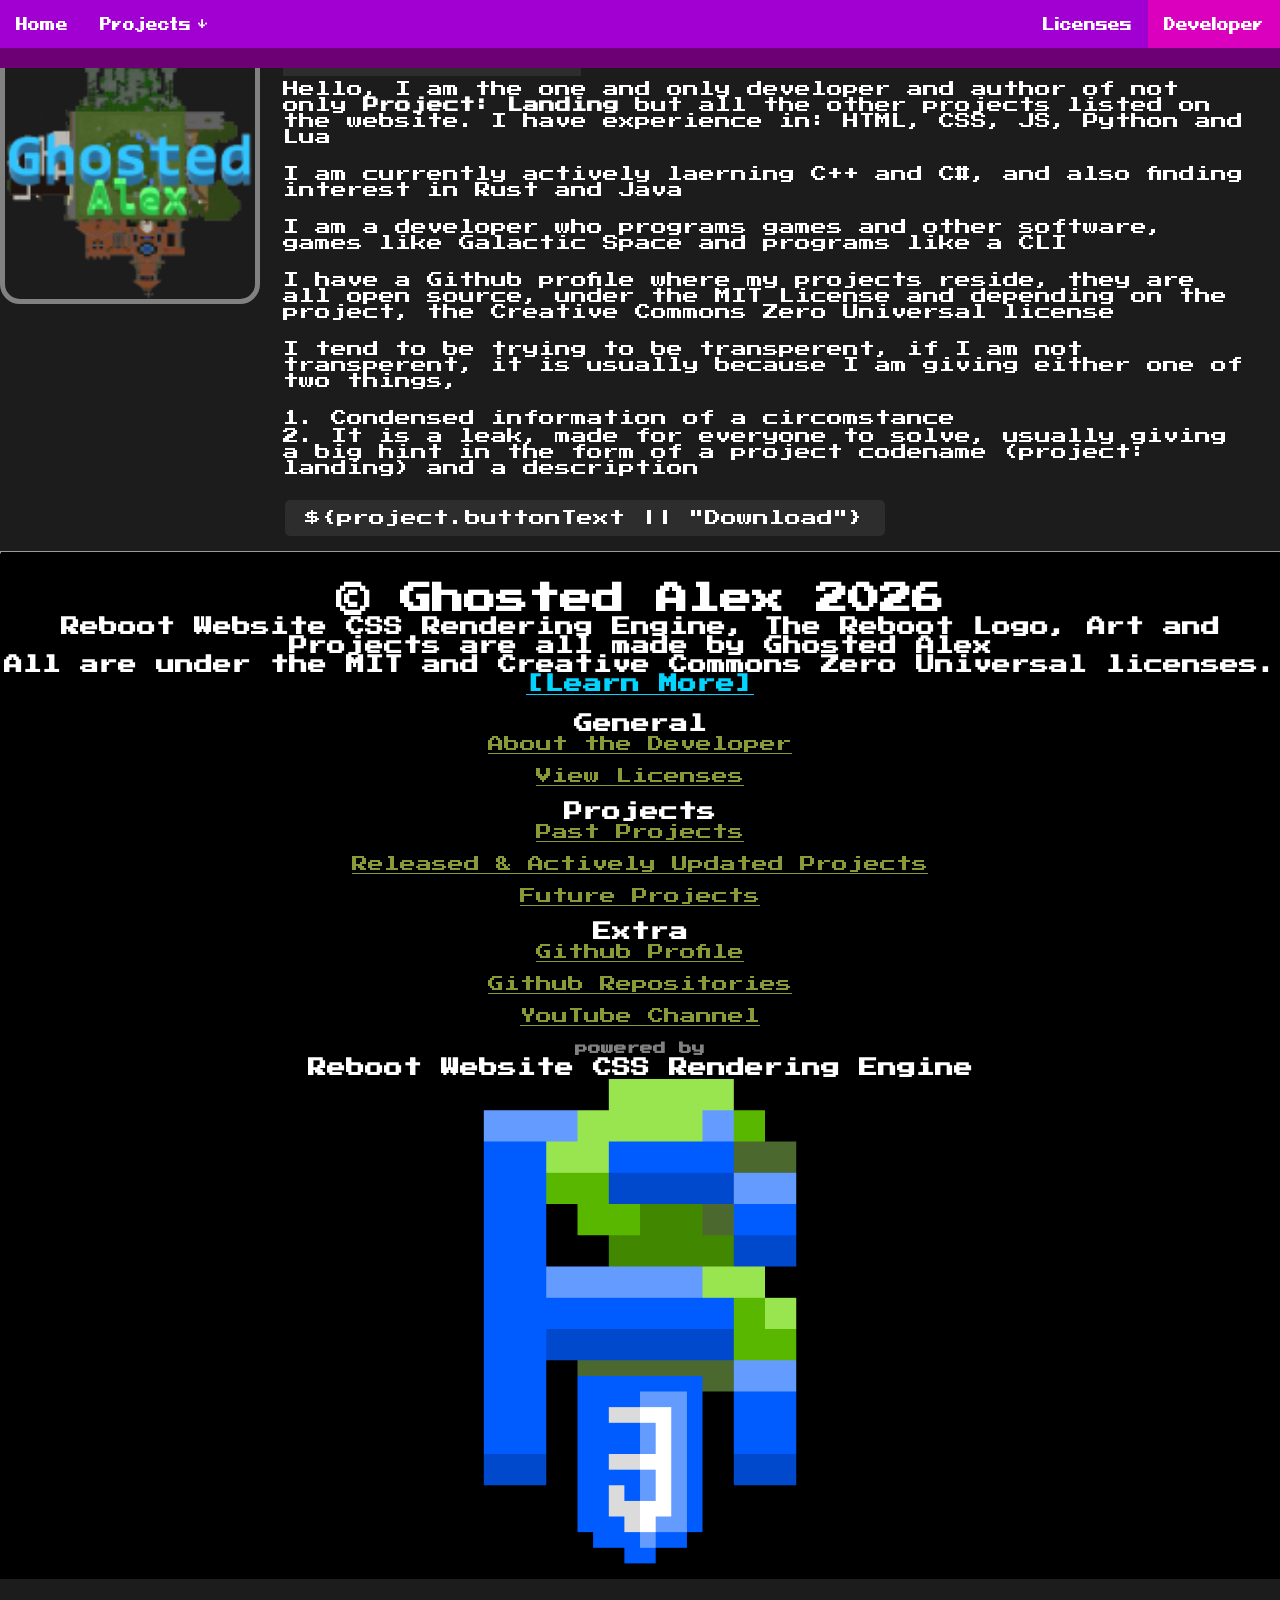
==== developer.html @ 72560287 "### Major Update - Added developer.html - Added licenses.html - Added footer.html - Modified behavio" ====
<!DOCTYPE html>
<html lang="en">

<head>
    <meta charset="UTF-8">
    <meta name="viewport" content="width=device-width, initial-scale=1.0">
    <title>Project: Landing - About the Developer</title>
    <link rel="shortcut icon" href="assets/images/icon.ico" type="image/x-icon">
    <link rel="stylesheet" href="assets/styles/reboot_v2.css">
</head>
<body>
    <div id="invalid">
        <h1>Sorry!</h1>
        <h3>This website is not made for screens/windows this small or to be rendered in a sidebar.</h3>
        <h3>Please visit this site on a bigger screen or increase the size of your browser window or visit the website
            in a browser</h3>
    </div>
    <div>
        <nav id="navBar">
            <ul id="nav_links">
                <li>
                    <a href="index.html">
                        <span>Home</span>
                    </a>
                </li>
                <li>
                    <div class="dropdown">
                        <button class="dropbtn">Projects &darr;</button>
                        <div class="dropdown-content">
                            <a href="index.html#past" class="clean-link">
                                <span>Past Projects</span>
                            </a>
                            <a href="index.html#now" class="clean-link">
                                <span>Released & Actively Updated Projects</span>
                            </a>
                            <a href="index.html#future" class="clean-link">
                                <span>Future Projects and Leaks</span>
                            </a>
                            <div class="depth-effect"> </div>
                        </div>
                    </div>
                </li>
                <li class="right">
                    <a id="active" href="developer.html">
                        <span>Developer</span>
                    </a>
                </li>
                <li class="right">
                    <a href="licenses.html">
                        <span>Licenses</span>
                    </a>
                </li>
            </ul>
            <div class="depth-effect"><br></div>
        </nav>
    </div>
    <div class="center">
        <h1>About the Developer</h1>
        <div class="left flex" id="${project.id}">
            <div class="image">
                <img class="inline" src="assets/images/developer_logo.png" width="250px">
            </div>
            <div class="text">
                <div class="title">
                    <h2><code>Ghosted Alex</code></h2>
                </div>
                <div class="desc">
                    <p>Hello, I am the one and only developer and author of not only <strong>Project: Landing</strong> but all the other projects listed on the website. I have experience in: HTML, CSS, JS, Python and Lua</p>
                    <br>
                    <p>I am currently actively laerning C++ and C#, and also finding interest in Rust and Java</p>
                    <br>
                    <p>I am a developer who programs games and other software, games like Galactic Space and programs like a CLI</p>
                    <br>
                    <p>I have a Github profile where my projects reside, they are all open source, under the MIT License and depending on the project, the Creative Commons Zero Universal license</p>
                    <br>
                    <p>I tend to be trying to be transperent, if I am not transperent, it is usually because I am giving either one of two things,</p>
                    <br>
                    <p>1. Condensed information of a circomstance</p>
                    <p>2. It is a leak, made for everyone to solve, usually giving a big hint in the form of a project codename (project: landing) and a description</p>
                    <br>
                    <a href="${project.link}">
                        <button>${project.buttonText || "Download"}</button>
                    </a>
                </div>
            </div>
        </div>
    </div>
</body>

<iframe src="assets/share/footer.html" style="width: 100%; height: 1095px;" frameborder="0"></iframe>

</html>
---- assets/styles/reboot_v2.css ----
/* 
Reboot Website CSS Rendering Engine v2.0 
Copyright (c) Ghosted Alex 2026
Made under the MIT license

Learn more about the MIT license at https://opensource.org/license/mit
*/

body {
    background-color: #1c1c1c;
    color: #ffffff;
    font-family: pixel;
    margin: 0px;
}

footer {
    background-color: #000000;
    color: #ffffff;
    font-family: press_start;
    margin: 0px;
    text-align: center;
    align-items: center;
}

footer
div.left {
    text-align: left;
}

iframe {
    overflow: hidden;
}

footer .powered-by {
    font-size: 0.8em;
    color: #818181;
    text-transform: lowercase;
}

/* Example logic to separate the legal block from the engine brand */
.legal-text {
    color: #a0a0a0; /* Dimmer grey for the fine print */
    font-size: 0.9em;
}

.engine-brand {
    color: #ffffff; /* Bright white for the engine name */
}

h1, h2, h3, h4, h5, h6, p {
    margin: 2.5px;
}

.status {
    display: block;
    margin-left: auto;
    margin-right: auto;
    width: 150px;
    margin-bottom: 13px;
}

#new_release {
    border-top-left-radius: 10px;
    border-top-right-radius: 10px;
    border-bottom-left-radius: 0px;
    border-bottom-right-radius: 0px;
    border-left: 5px solid #575757;
    border-top: 5px solid #575757;
    border-right: 5px solid #575757;
    border-bottom: 1px solid #575757;
    background-color: #000000;
}
#new_update {
    border-top-left-radius: 0px;
    border-top-right-radius: 0px;
    border-bottom-left-radius: 10px;
    border-bottom-right-radius: 10px;
    border-left: 5px solid #575757;
    border-top: 1px solid #575757;
    border-right: 5px solid #575757;
    border-bottom: 5px solid #575757;
    background-color: #000000;
}

hr.subsection {
    width: 50%;
    height: 1px;
    margin: 10px auto;
    background: #000000;
    border-bottom: 1px solid rgb(0, 0, 0);
}

hr.no_limit {
    width: 100%;
    height: 1px;
    margin: 10px auto;
    background: #000000;
    border-bottom: 1px solid rgb(0, 0, 0);
}

hr {
    width: 75%;
    height: 1px;
    margin: 10px auto;
    background: #434343;
    border-bottom: 1px solid black;
}

button {
    background-color: #2d2d2d;
    color: #ffffff;
    border: none;
    padding: 10px 20px;
    border-radius: 5px;
    cursor: pointer;
    font-size: 1em;
    font-family: press_start;
    margin: 5px;
}

button:hover {
    background-color: #434343;
}

.center {
    justify-content: center;
    align-items: center;
    text-align: center;
    margin-top: 0px;
}

.center_content {
    margin-left: 5%;
    margin-right: 5%;
}

code {
    background-color: #2d2d2d;
    padding: 5px;
    font-family: press_start;
    color: #ffffff;
    margin-bottom: 5px;
}

.big {
    font-size: 2.5em;
}

div.left {
    text-align: left;
    margin-right: 20px;
}

div.right {
    text-align: right;
    margin-left: 20px;
}

div.flex {
    display: flex;
    align-items: flex-start;
}

div.right.flex .text {
    text-align: right !important;
    align-items: flex-end;
    margin-right: 20px;
    margin-left: 0px;
}

div.right.flex .image {
    margin-right: 0px; 
    margin-left: 20px;
}

div.text {
    display: flex;
    flex-direction: column;
    align-items: left;
}

.image {
    margin-right: 20px;
    align-items: left;
    border: 5px solid #818181;
    border-radius: 20px;
    background-color: #1c1c1c;
}

#now, #future, #past {
    border-radius: 10px;
    border: 5px solid #575757;
    background-color: #000000;
}

div.gallery {
    border: 5px solid #818181;
    border-radius: 20px;
    background-color: #050505;
}

div.gallery
img {
    border: 5px solid #4e4e4e;
    border-radius: 20px;
    background-color: #1c1c1c;
}

img.inline {
    border-radius: 15px;
}

.inline-required {
    display: inline-block;
}

div.title {
    font-family: pixel;
}

div.desc {
    font-family: press_start;
}

div.right.flex div.title, 
div.right.flex div.desc {
    text-align: right;
}
div.left.flex div.title, 
div.left.flex div.desc {
    text-align: left;
}

div.right {
    text-align: right;
    margin-left: 20px;
}

.inline {
    display: inline-block;
    vertical-align: middle;
}

/* Title Image */
div.title-image {
    background-image: url("../images/background.png");
    background-repeat: no-repeat;
    background-position: center;
    background-size: cover;
    text-align: center;
    width: 100%;
    margin: 0px;
    padding: 0px;
    margin-top: 68px;
}

div.buttons button a {
    color: #ffffff;
    text-decoration: none;
}

nav#navBar {
    background-color: #a900d3;
    color: white;
    width: 100%;
    margin: 0;
    padding: 0;
    overflow: hidden;
    position: fixed;
    top: 0;
    left: 0;
    z-index: 1000;
    text-align: left;
}
div.depth-effect{
    padding: 0px;
    background-color: #6e0076;
}
div.depth-effect-v2{
    padding: 0px;
    background-color: #ad00ad;
}

ul#nav_links{
    background-color: #a200d3;
    color:white;
    width: 100%;
    margin: 0px;
    padding: 0px;
    list-style-type: none;
    margin: 0;
    padding: 0;
    overflow: hidden;
    top: 0;
    text-align: left;
}
ol#navBar{
    background-color: #8900a5;
    color:white;
    width: 100%;
    margin: 0px;
    padding: 0px;
    list-style-type: none;
    margin: 0;
    padding: 0;
    overflow: hidden;
    top: 0;
    text-align: left;
}

a {
    color: #00d4ff;
    text-decoration: underline;
}

a.clean {
    color:rgb(255, 255, 255);
    text-decoration: none;
}

li {
    float: left;
}

li a {
    display: block;
    color: white;
    text-align: center;
    padding: 14px 16px;
    text-decoration: none;
}
li a:hover:not(#active) {
    background-color: #d000ff;
    cursor: pointer;
}
li a#active:hover:not(#active) {
    background-color: #d000ff;
    cursor: pointer;
}

li a#active {
    background-color: #db00be;
    cursor: not-allowed;
}
li a:hover#active{
    background-color: #ff44e6;
    cursor: not-allowed;
}

li.right{
    float: right;
}

@font-face {
    font-family: pixel;
    src: url(../fonts/PixeloidSansBold-PKnYd.ttf);
}

@font-face {
    font-family: press_start;
    src: url(../fonts/PressStart2P-Regular.ttf);
}

.dropdown {
    float: left;
    overflow: hidden;
}
/* position: fixed;
top: 0;
left: 0;
z-index: 1000;
text-align: left; */
.dropdown .dropbtn {
    font-size: 16px;
    border: none;
    outline: none;
    color: rgb(255, 255, 255);
    padding: 14px 16px;
    background-color: inherit;
    font-family: inherit;
    margin: 0;
}

.navbar a:hover, .dropdown:hover .dropbtn {
    background-color: rgb(238, 0, 255);
}

.dropdown-content {
    display: none;
    background-color: #9300ac;
    min-width: 160px;
    box-shadow: 0px 8px 16px 0px rgba(0, 0, 0, 0.2);
    z-index: 1;
    position: fixed;
    margin-left: 85px;
    margin-top: 48px;
    top: 0;
    left: 0;
    z-index: 1000;
    text-align: left;
}

.dropdown-content a {
    float: none;
    color: rgb(255, 255, 255);
    padding: 12px 16px;
    text-decoration: none;
    display: block;
    text-align: left;
}

.dropdown-content a:hover {
    background-color: #ff00f7;
}

.dropdown:hover .dropdown-content {
    display: block;
}

@media (max-width: 897px) {
    div#invalid {
        display: none;
    }
    div#mobile {
        display: block;
    }
    div#desktop {
        display: none;
    }
}
@media (min-width: 898px) {
    div#invalid {
        display: none;
    }
    div#mobile {
        display: none;
    }
    div#desktop {
        display: block;
    }
}
@media (max-width: 318px) {
    div#invalid {
        display: block;
    }
    div#mobile, div#desktop {
        display: none;
    }
    .footer {
        display: none;
    }
}
@media (max-width: 500px) {
    .not_mobile_friendly {
        display: none;
    }
}
@media (max-width: 364px) {
    #developer {
        display: none;
    }
}

.color.green {
    color: #899a39;
}
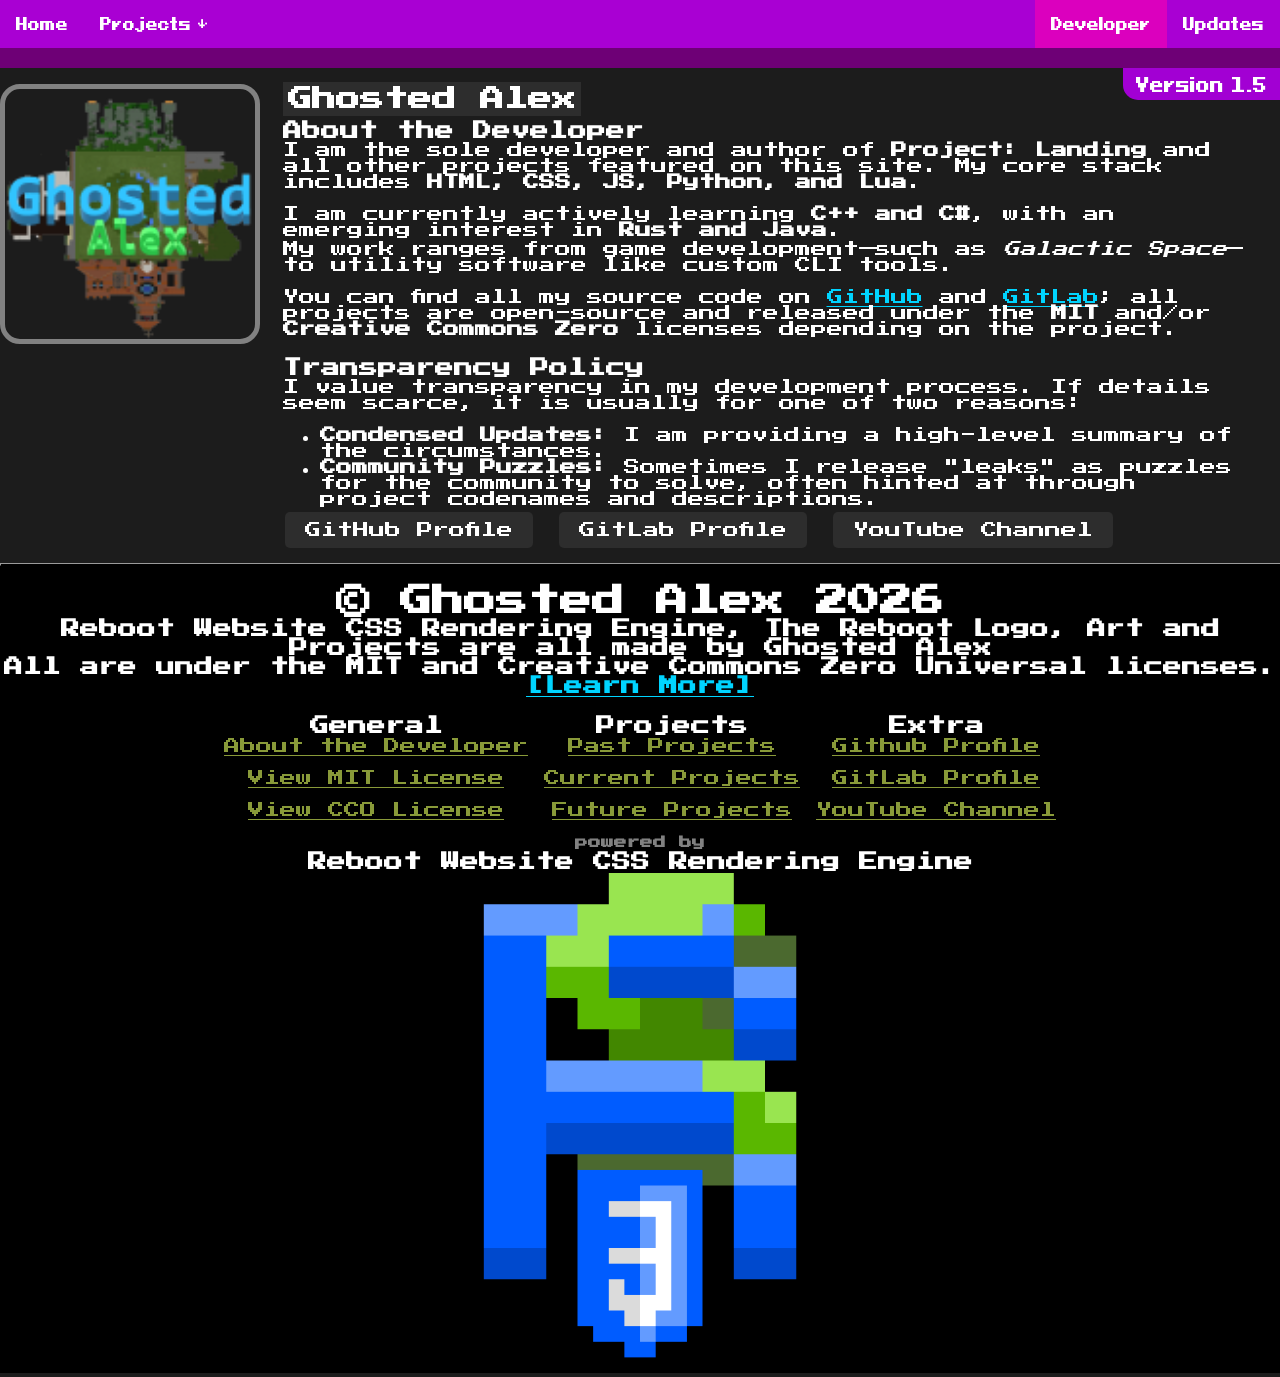
==== commit 2c19c84f: "Massive Website Update + Engine Overhaul" ====
--- a/developer.html
+++ b/developer.html
@@ -10,83 +10,123 @@
 </head>
 <body>
     <div id="invalid">
-        <h1>Sorry!</h1>
-        <h3>This website is not made for screens/windows this small or to be rendered in a sidebar.</h3>
-        <h3>Please visit this site on a bigger screen or increase the size of your browser window or visit the website
-            in a browser</h3>
+        <div class="center">
+            <h1 class="error">Webiste Rendering Error</h1>
+            <hr class="no_limit">
+            <h3>Error: Screen Too Small</h3>
+            <br>
+            <p>Error Message:</p>
+            <h3>This website is not made to render on screens/windows this small or to be rendered in a sidebar.</h3>
+            <br>
+            <details>
+                <summary>Fix It</summary>
+                <h3>Please visit this site on a bigger screen or increase the size of your browser window or Rotate the orientation of your phone/tablet or visit the website in a browser</h3>
+            </details>
+            <br>
+            <h3>This screen prevents visual glitches on the website.</h3>
+        </div>
     </div>
-    <div>
+    <div id="desktop">
         <nav id="navBar">
             <ul id="nav_links">
-                <li>
-                    <a href="index.html">
-                        <span>Home</span>
-                    </a>
-                </li>
-                <li>
-                    <div class="dropdown">
-                        <button class="dropbtn">Projects &darr;</button>
-                        <div class="dropdown-content">
-                            <a href="index.html#past" class="clean-link">
-                                <span>Past Projects</span>
-                            </a>
-                            <a href="index.html#now" class="clean-link">
-                                <span>Released & Actively Updated Projects</span>
-                            </a>
-                            <a href="index.html#future" class="clean-link">
-                                <span>Future Projects and Leaks</span>
-                            </a>
-                            <div class="depth-effect"> </div>
+                <div class="nav-left">
+                    <li>
+                        <a href="index.html">
+                            <span>Home</span>
+                        </a>
+                    </li>
+                    <li>
+                        <div class="dropdown">
+                            <button class="dropbtn">Projects &darr;</button>
+                            <div class="dropdown-content">
+                                <a href="#past" class="clean-link">
+                                    <span>Past Projects</span>
+                                </a>
+                                <a href="#now" class="clean-link">
+                                    <span>Released & Actively Updated Projects</span>
+                                </a>
+                                <a href="#future" class="clean-link">
+                                    <span>Future Projects and Leaks</span>
+                                </a>
+                                <div class="depth-effect"><br></div>
+                            </div>
                         </div>
-                    </div>
-                </li>
-                <li class="right">
-                    <a id="active" href="developer.html">
-                        <span>Developer</span>
-                    </a>
-                </li>
-                <li class="right">
-                    <a href="licenses.html">
-                        <span>Licenses</span>
-                    </a>
-                </li>
+                    </li>
+                </div>
+                <div class="nav-right">
+                    <li>
+                        <a id="active" href="developer.html">
+                            <span>Developer</span>
+                        </a>
+                    </li>
+                    <li>
+                        <a href="update.html">
+                            <span>Updates</span>
+                        </a>
+                    </li>
+                </div>
             </ul>
             <div class="depth-effect"><br></div>
+            <div class="right version_banner">
+                <h3>Version <span id="version">{VERSION_PLACEHOLDER}</span></h3>
+            </div>
         </nav>
-    </div>
-    <div class="center">
-        <h1>About the Developer</h1>
-        <div class="left flex" id="${project.id}">
-            <div class="image">
-                <img class="inline" src="assets/images/developer_logo.png" width="250px">
-            </div>
-            <div class="text">
-                <div class="title">
-                    <h2><code>Ghosted Alex</code></h2>
+        <div class="center">
+            <h1>About the Developer</h1>
+            <div class="left flex" id="developer">
+                <div class="image">
+                    <img class="inline" src="assets/images/developer_logo.png" width="250px">
                 </div>
-                <div class="desc">
-                    <p>Hello, I am the one and only developer and author of not only <strong>Project: Landing</strong> but all the other projects listed on the website. I have experience in: HTML, CSS, JS, Python and Lua</p>
-                    <br>
-                    <p>I am currently actively laerning C++ and C#, and also finding interest in Rust and Java</p>
-                    <br>
-                    <p>I am a developer who programs games and other software, games like Galactic Space and programs like a CLI</p>
-                    <br>
-                    <p>I have a Github profile where my projects reside, they are all open source, under the MIT License and depending on the project, the Creative Commons Zero Universal license</p>
-                    <br>
-                    <p>I tend to be trying to be transperent, if I am not transperent, it is usually because I am giving either one of two things,</p>
-                    <br>
-                    <p>1. Condensed information of a circomstance</p>
-                    <p>2. It is a leak, made for everyone to solve, usually giving a big hint in the form of a project codename (project: landing) and a description</p>
-                    <br>
-                    <a href="${project.link}">
-                        <button>${project.buttonText || "Download"}</button>
-                    </a>
+                <div class="text">
+                    <div class="title">
+                        <h2><code>Ghosted Alex</code></h2>
+                    </div>
+                    <div class="desc">
+                        <h3>About the Developer</h3>
+                        <p>
+                            I am the sole developer and author of <strong>Project: Landing</strong> and all other 
+                            projects featured on this site. My core stack includes <strong>HTML, CSS, JS, Python, 
+                            and Lua</strong>.
+                            <br>
+                            <br>
+                            I am currently actively learning <strong>C++ and C#</strong>, 
+                            with an emerging interest in <strong>Rust and Java</strong>.
+                        </p>
+                        <p>
+                            My work ranges from game development—such as <em>Galactic Space</em>—to utility 
+                            software like custom CLI tools.
+                            <br>
+                            <br>
+                            You can find all my source code on 
+                            <a rel="noopener noreferrer" href="https://github.com/Ghosted-Alex" target="_blank">GitHub</a> and <a rel="noopener noreferrer" href="https://gitlab.com/Ghosted-Alex" target="_blank">GitLab</a>; all projects are 
+                            open-source and released under the <strong>MIT</strong> and/or 
+                            <strong>Creative Commons Zero</strong> licenses depending on the project.
+                        </p>
+                        <br>
+                        <h3>Transparency Policy</h3>
+                        <p>I value transparency in my development process. If details seem scarce, it is usually for one of two reasons:</p>
+                        <ul>
+                            <li><strong>Condensed Updates:</strong> I am providing a high-level summary of the circumstances.</li>
+                            <li><strong>Community Puzzles:</strong> Sometimes I release "leaks" as puzzles for the community to solve, often hinted at through project codenames and descriptions.</li>
+                        </ul>
+
+                        <button>
+                            <a href="https://github.com/Ghosted-Alex" class="clean">GitHub Profile</a>
+                        </button>
+                        <button>
+                            <a href="https://gitlab.com/Ghosted-Alex" class="clean">GitLab Profile</a>
+                        </button>
+                        <button>
+                            <a href="https://www.youtube.com/@ghostedalex06" class="clean">YouTube Channel</a>
+                        </button>
+                    </div>
                 </div>
             </div>
         </div>
     </div>
+    <script src="assets/scripts/main.js"></script>
 </body>
 
-<iframe src="assets/share/footer.html" style="width: 100%; height: 1095px;" frameborder="0"></iframe>
+<iframe id="footer-iframe" src="assets/share/footer.html" style="width: 100%; height: 1095px;" frameborder="0"></iframe>
 
 </html>
--- a/assets/styles/reboot_v2.css
+++ b/assets/styles/reboot_v2.css
@@ -29,6 +29,14 @@
 
 iframe {
     overflow: hidden;
+}
+
+footer {
+    overflow: hidden;
+}
+
+.footer {
+    overflow-y: hidden;
 }
 
 footer .powered-by {
@@ -85,7 +93,6 @@
 hr.subsection {
     width: 50%;
     height: 1px;
-    margin: 10px auto;
     background: #000000;
     border-bottom: 1px solid rgb(0, 0, 0);
 }
@@ -93,7 +100,6 @@
 hr.no_limit {
     width: 100%;
     height: 1px;
-    margin: 10px auto;
     background: #000000;
     border-bottom: 1px solid rgb(0, 0, 0);
 }
@@ -101,9 +107,9 @@
 hr {
     width: 75%;
     height: 1px;
-    margin: 10px auto;
     background: #434343;
     border-bottom: 1px solid black;
+    margin: 0px;
 }
 
 button {
@@ -127,6 +133,7 @@
     align-items: center;
     text-align: center;
     margin-top: 0px;
+    overflow: hidden;
 }
 
 .center_content {
@@ -241,17 +248,41 @@
     vertical-align: middle;
 }
 
-/* Title Image */
 div.title-image {
     background-image: url("../images/background.png");
     background-repeat: no-repeat;
     background-position: center;
     background-size: cover;
-    text-align: center;
+
+    /* Modern Layout Control */
+    display: flex;
+    flex-direction: column;
+    justify-content: center;
+    /* Vertically centers the content */
+    align-items: center;
+    /* Horizontally centers the buttons/text */
+
+    min-height: 0px;
+    /* Uses 80% of the viewport height */
     width: 100%;
-    margin: 0px;
-    padding: 0px;
     margin-top: 68px;
+    /* Keeping your offset */
+    padding-top: 20px;
+    /* Adds breathing room instead of <br> */
+    box-sizing: border-box;
+    /* Prevents padding from breaking width */
+}
+
+/* Group your buttons for better control */
+.button-container {
+    display: flex;
+    flex-wrap: wrap;
+    /* Allows buttons to wrap on smaller screens */
+    justify-content: center;
+    gap: 15px;
+    /* Spacing between buttons without <br> */
+    margin-top: 20px;
+    padding-bottom: 15px;
 }
 
 div.buttons button a {
@@ -261,17 +292,48 @@
 
 nav#navBar {
     background-color: #a900d3;
-    color: white;
-    width: 100%;
-    margin: 0;
-    padding: 0;
-    overflow: hidden;
     position: fixed;
     top: 0;
     left: 0;
+    width: 100%;
     z-index: 1000;
-    text-align: left;
-}
+}
+/* nav#navBar {
+    display: flex;
+    flex-direction: column;
+    / 1. Change stretch to flex-start to stop children from filling width /
+    align-items: flex-start; 
+    
+    background-color: #a900d3;
+    position: fixed;
+    top: 0;
+    width: 100%;
+} */
+
+ul#nav_links {
+    display: flex;
+    justify-content: space-between;
+    /* 2. Explicitly tell the nav list to fill the width */
+    width: 100%; 
+    margin: 0;
+    padding: 0;
+    list-style: none;
+}
+
+.version_banner {
+    position: absolute;
+    right: 0px;
+    top: 100%; /* Positions it exactly at the bottom edge of the nav */
+    background-color: #a200d3;
+    padding: 2px 10px;
+    border-radius: 0 0 0px 15px;
+    color: white;
+}
+
+.nav-left, .nav-right {
+    display: flex; /* Makes the LI elements sit horizontally */
+}
+
 div.depth-effect{
     padding: 0px;
     background-color: #6e0076;
@@ -279,33 +341,6 @@
 div.depth-effect-v2{
     padding: 0px;
     background-color: #ad00ad;
-}
-
-ul#nav_links{
-    background-color: #a200d3;
-    color:white;
-    width: 100%;
-    margin: 0px;
-    padding: 0px;
-    list-style-type: none;
-    margin: 0;
-    padding: 0;
-    overflow: hidden;
-    top: 0;
-    text-align: left;
-}
-ol#navBar{
-    background-color: #8900a5;
-    color:white;
-    width: 100%;
-    margin: 0px;
-    padding: 0px;
-    list-style-type: none;
-    margin: 0;
-    padding: 0;
-    overflow: hidden;
-    top: 0;
-    text-align: left;
 }
 
 a {
@@ -345,10 +380,6 @@
 li a:hover#active{
     background-color: #ff44e6;
     cursor: not-allowed;
-}
-
-li.right{
-    float: right;
 }
 
 @font-face {
@@ -417,18 +448,7 @@
     display: block;
 }
 
-@media (max-width: 897px) {
-    div#invalid {
-        display: none;
-    }
-    div#mobile {
-        display: block;
-    }
-    div#desktop {
-        display: none;
-    }
-}
-@media (min-width: 898px) {
+@media (min-width: 850px) {
     div#invalid {
         display: none;
     }
@@ -439,11 +459,11 @@
         display: block;
     }
 }
-@media (max-width: 318px) {
+@media (max-width: 849px) {
     div#invalid {
         display: block;
     }
-    div#mobile, div#desktop {
+    div#desktop {
         display: none;
     }
     .footer {
@@ -463,4 +483,14 @@
 
 .color.green {
     color: #899a39;
+}
+
+#developer {
+    padding-top: 40px;
+    padding-bottom: 10px;
+}
+
+.pad {
+    padding-top: 80px;
+    padding-bottom: 10px;
 }
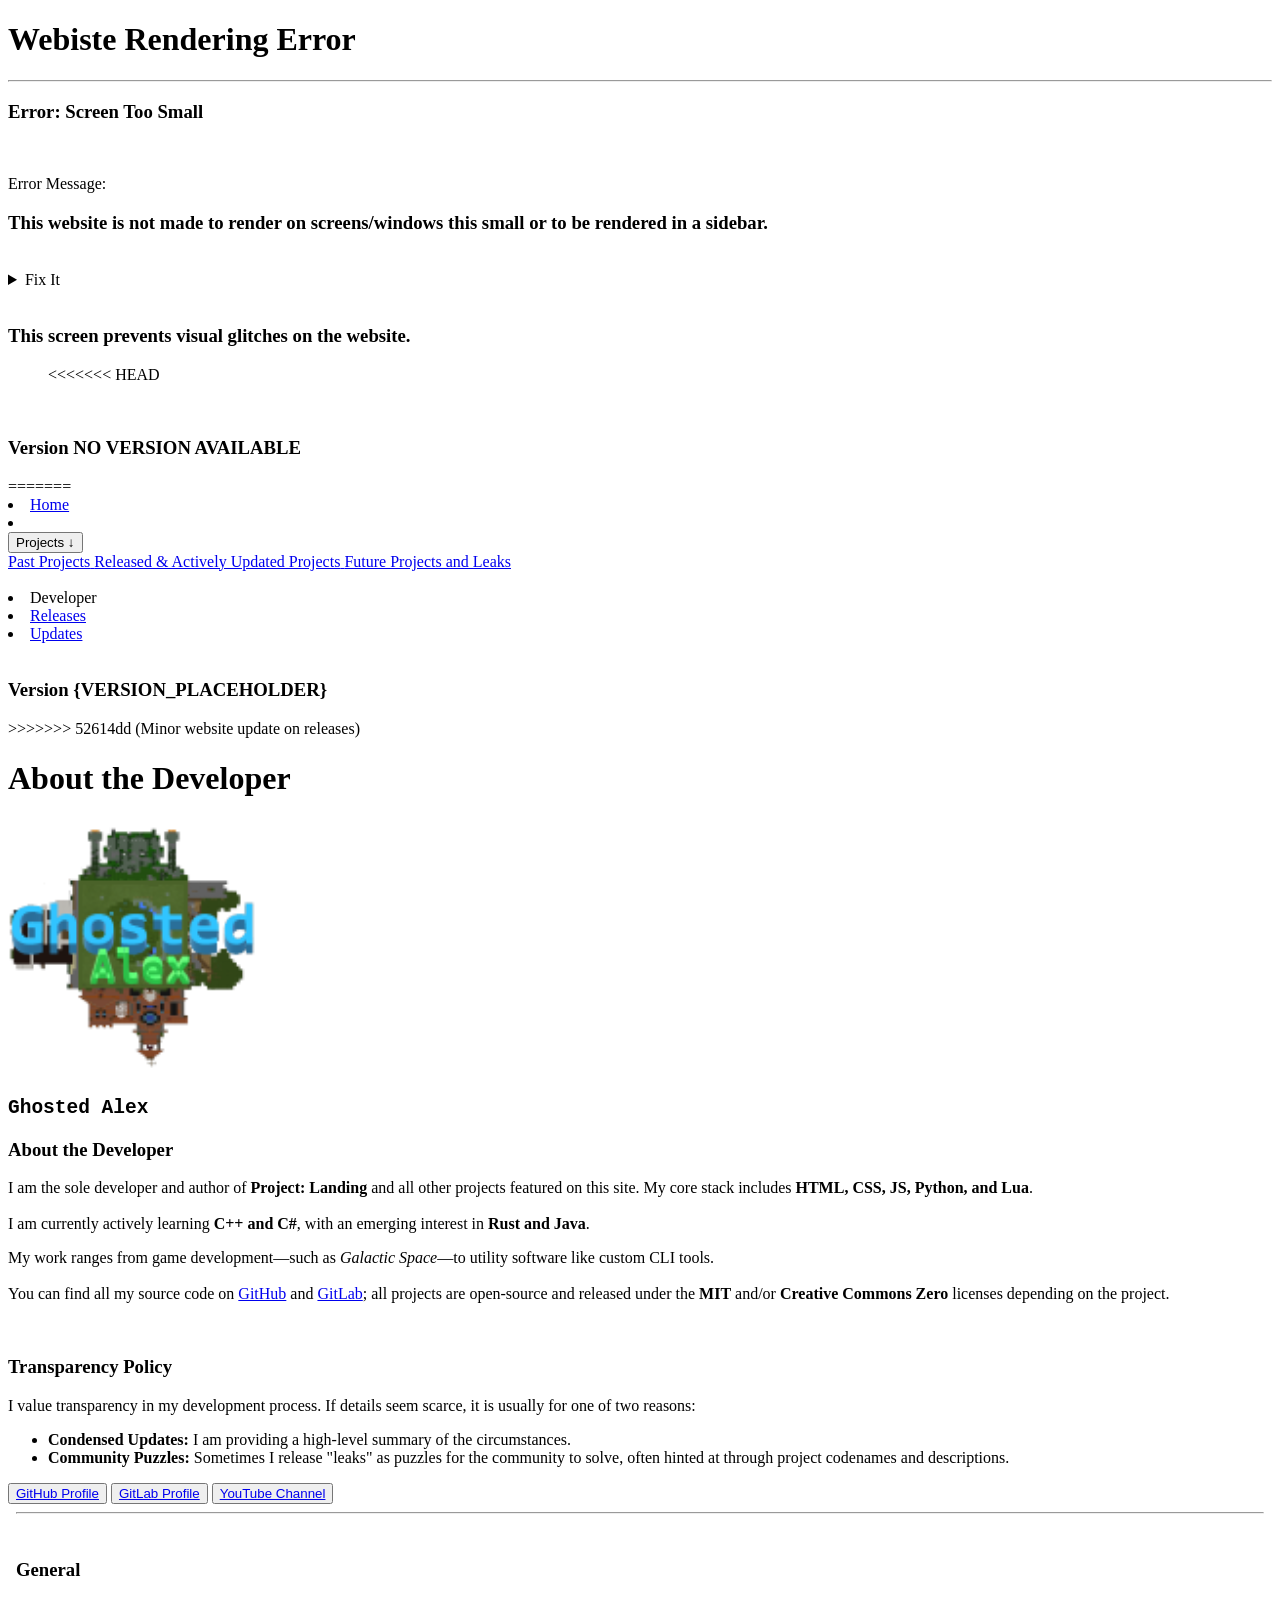
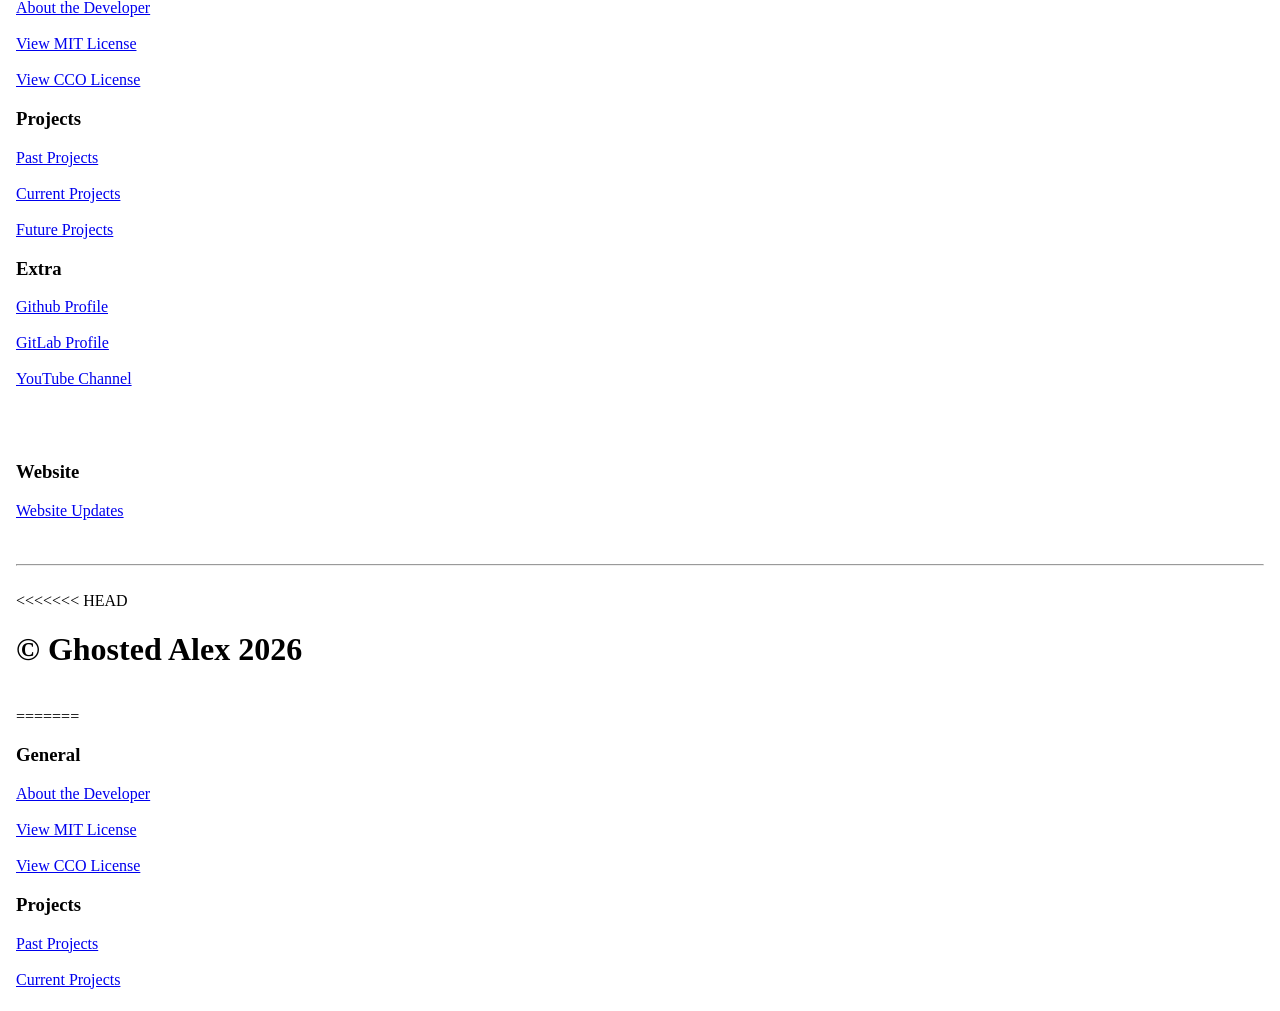
==== commit f049e365: "Release 1.7" ====
--- a/developer.html
+++ b/developer.html
@@ -6,7 +6,7 @@
     <meta name="viewport" content="width=device-width, initial-scale=1.0">
     <title>Project: Landing - About the Developer</title>
     <link rel="shortcut icon" href="assets/images/icon.ico" type="image/x-icon">
-    <link rel="stylesheet" href="assets/styles/reboot_v2.css">
+    <link rel="stylesheet" href="assets/styles/main.css">
 </head>
 <body>
     <div id="invalid">
@@ -29,6 +29,14 @@
     <div id="desktop">
         <nav id="navBar">
             <ul id="nav_links">
+<<<<<<< HEAD
+                <div class="nav-left"></div>
+                <div class="nav-right"></div>
+            </ul>
+            <div class="depth-effect"><br></div>
+            <div class="right version_banner">
+                <h3>Version <span class="version">NO VERSION AVAILABLE</span></h3>
+=======
                 <div class="nav-left">
                     <li>
                         <a href="index.html">
@@ -39,13 +47,13 @@
                         <div class="dropdown">
                             <button class="dropbtn">Projects &darr;</button>
                             <div class="dropdown-content">
-                                <a href="#past" class="clean-link">
+                                <a href="index.html#past" class="clean-link">
                                     <span>Past Projects</span>
                                 </a>
-                                <a href="#now" class="clean-link">
+                                <a href="index.html#now" class="clean-link">
                                     <span>Released & Actively Updated Projects</span>
                                 </a>
-                                <a href="#future" class="clean-link">
+                                <a href="index.html#future" class="clean-link">
                                     <span>Future Projects and Leaks</span>
                                 </a>
                                 <div class="depth-effect"><br></div>
@@ -55,8 +63,13 @@
                 </div>
                 <div class="nav-right">
                     <li>
-                        <a id="active" href="developer.html">
+                        <a id="active">
                             <span>Developer</span>
+                        </a>
+                    </li>
+                    <li>
+                        <a href="releases.html">
+                            <span>Releases</span>
                         </a>
                     </li>
                     <li>
@@ -68,10 +81,11 @@
             </ul>
             <div class="depth-effect"><br></div>
             <div class="right version_banner">
-                <h3>Version <span id="version">{VERSION_PLACEHOLDER}</span></h3>
+                <h3>Version <span class="version">{VERSION_PLACEHOLDER}</span></h3>
+>>>>>>> 52614dd (Minor website update on releases)
             </div>
         </nav>
-        <div class="center">
+        <div class="center pad">
             <h1>About the Developer</h1>
             <div class="left flex" id="developer">
                 <div class="image">
@@ -125,6 +139,8 @@
         </div>
     </div>
     <script src="assets/scripts/main.js"></script>
+    <script src="assets/scripts/navigation.js"></script>
+    <script src="assets/scripts/iframe.js"></script>
 </body>
 
 <iframe id="footer-iframe" src="assets/share/footer.html" style="width: 100%; height: 1095px;" frameborder="0"></iframe>
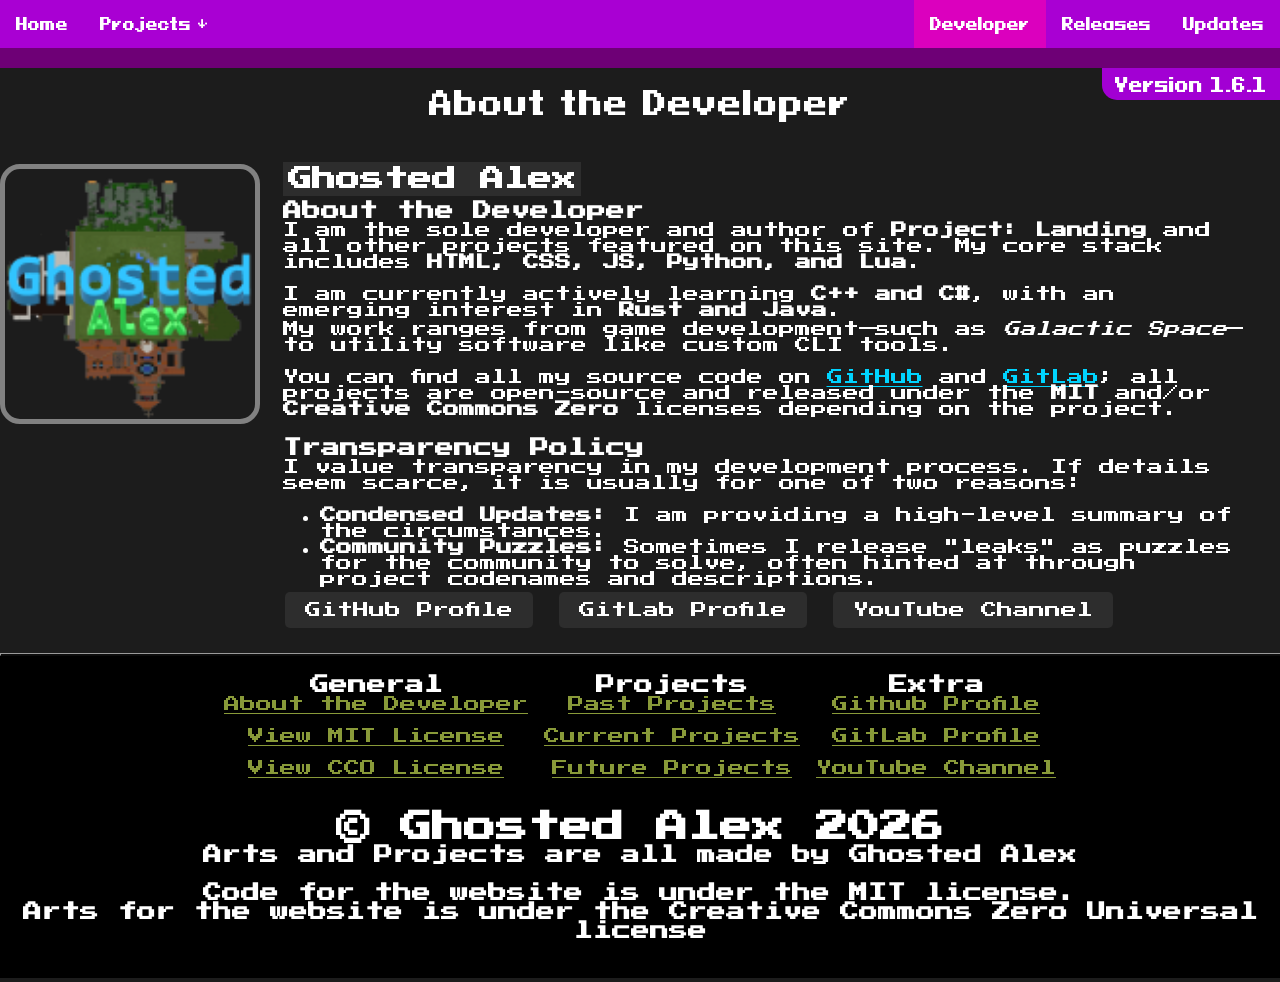
==== commit 52614dde: "Minor website update on releases" ====
--- a/developer.html
+++ b/developer.html
@@ -29,14 +29,6 @@
     <div id="desktop">
         <nav id="navBar">
             <ul id="nav_links">
-<<<<<<< HEAD
-                <div class="nav-left"></div>
-                <div class="nav-right"></div>
-            </ul>
-            <div class="depth-effect"><br></div>
-            <div class="right version_banner">
-                <h3>Version <span class="version">NO VERSION AVAILABLE</span></h3>
-=======
                 <div class="nav-left">
                     <li>
                         <a href="index.html">
@@ -82,7 +74,6 @@
             <div class="depth-effect"><br></div>
             <div class="right version_banner">
                 <h3>Version <span class="version">{VERSION_PLACEHOLDER}</span></h3>
->>>>>>> 52614dd (Minor website update on releases)
             </div>
         </nav>
         <div class="center pad">
@@ -139,8 +130,6 @@
         </div>
     </div>
     <script src="assets/scripts/main.js"></script>
-    <script src="assets/scripts/navigation.js"></script>
-    <script src="assets/scripts/iframe.js"></script>
 </body>
 
 <iframe id="footer-iframe" src="assets/share/footer.html" style="width: 100%; height: 1095px;" frameborder="0"></iframe>
--- a/assets/styles/main.css
+++ b/assets/styles/main.css
@@ -0,0 +1,503 @@
+/* 
+Project: Landing CSS Rendering Engine
+Copyright (c) Ghosted Alex 2026
+Made under the MIT license
+
+Learn more about the MIT license at https://opensource.org/license/mit
+*/
+
+body {
+    background-color: #1c1c1c;
+    color: #ffffff;
+    font-family: pixel;
+    margin: 0px;
+}
+
+footer {
+    background-color: #000000;
+    color: #ffffff;
+    font-family: press_start;
+    margin: 0px;
+    text-align: center;
+    align-items: center;
+}
+
+footer
+div.left {
+    text-align: left;
+}
+
+iframe {
+    overflow: hidden;
+}
+
+footer {
+    overflow: hidden;
+}
+
+.footer {
+    overflow-y: hidden;
+}
+
+footer .powered-by {
+    font-size: 0.8em;
+    color: #818181;
+    text-transform: lowercase;
+}
+
+/* Example logic to separate the legal block from the engine brand */
+.legal-text {
+    color: #a0a0a0; /* Dimmer grey for the fine print */
+    font-size: 0.9em;
+}
+
+.engine-brand {
+    color: #ffffff; /* Bright white for the engine name */
+}
+
+h1, h2, h3, h4, h5, h6, p {
+    margin: 2.5px;
+}
+
+.status {
+    display: block;
+    margin-left: auto;
+    margin-right: auto;
+    width: 300px;
+    margin-bottom: 13px;
+    margin-top: 13px;
+}
+
+#new_release {
+    border-top-left-radius: 10px;
+    border-top-right-radius: 10px;
+    border-bottom-left-radius: 0px;
+    border-bottom-right-radius: 0px;
+    border-left: 5px solid #575757;
+    border-top: 5px solid #575757;
+    border-right: 5px solid #575757;
+    border-bottom: 1px solid #575757;
+    background-color: #000000;
+}
+#new_update {
+    border-top-left-radius: 0px;
+    border-top-right-radius: 0px;
+    border-bottom-left-radius: 10px;
+    border-bottom-right-radius: 10px;
+    border-left: 5px solid #575757;
+    border-top: 1px solid #575757;
+    border-right: 5px solid #575757;
+    border-bottom: 5px solid #575757;
+    background-color: #000000;
+}
+
+hr.subsection {
+    width: 50%;
+    height: 1px;
+    background: rgb(12, 12, 12);
+    border-bottom: 1px solid rgb(12, 12, 12);
+}
+
+hr.no_limit {
+    width: 100%;
+    height: 1px;
+    background: rgb(12, 12, 12);
+    border-bottom: 1px solid rgb(12, 12, 12);
+}
+
+hr {
+    width: 75%;
+    height: 1px;
+    background: rgb(12, 12, 12);
+    border-bottom: 1px solid rgb(12, 12, 12);
+    margin: 0px;
+}
+
+button {
+    background-color: #2d2d2d;
+    color: #ffffff;
+    border: none;
+    padding: 10px 20px;
+    border-radius: 5px;
+    cursor: pointer;
+    font-size: 1em;
+    font-family: press_start;
+    margin: 5px;
+}
+
+button:hover {
+    background-color: #434343;
+}
+
+.center {
+    justify-content: center;
+    align-items: center;
+    text-align: center;
+    margin-top: 0px;
+    overflow: hidden;
+}
+
+.center_content {
+    margin-left: 5%;
+    margin-right: 5%;
+}
+
+code {
+    background-color: #2d2d2d;
+    padding: 5px;
+    font-family: press_start;
+    color: #ffffff;
+    margin-bottom: 5px;
+}
+
+.big {
+    font-size: 2.5em;
+}
+
+div.left {
+    text-align: left;
+    margin-right: 20px;
+}
+
+div.right {
+    text-align: right;
+    margin-left: 20px;
+}
+
+div.flex {
+    display: flex;
+    align-items: flex-start;
+}
+
+div.right.flex .text {
+    text-align: right !important;
+    align-items: flex-end;
+    margin-right: 20px;
+    margin-left: 0px;
+}
+
+div.right.flex .image {
+    margin-right: 0px; 
+    margin-left: 20px;
+}
+
+div.text {
+    display: flex;
+    flex-direction: column;
+    align-items: left;
+}
+
+.image {
+    margin-right: 20px;
+    align-items: left;
+    border: 5px solid #818181;
+    border-radius: 20px;
+    background-color: #1c1c1c;
+}
+
+#past
+img.project_image {
+    border-bottom-left-radius: 0px !important;
+    border-bottom-right-radius: 0px !important;
+}
+
+#now, #future, #past {
+    border-radius: 10px;
+    border: 5px solid #575757;
+    background-color: #000000;
+}
+
+div.gallery {
+    border: 5px solid #818181;
+    border-radius: 20px;
+    background-color: #050505;
+}
+
+div.gallery
+img {
+    border: 5px solid #4e4e4e;
+    border-radius: 20px;
+    background-color: #1c1c1c;
+}
+
+img.inline {
+    border-radius: 15px;
+}
+
+.inline-required {
+    display: inline-block;
+}
+
+div.title {
+    font-family: pixel;
+}
+
+div.desc {
+    font-family: press_start;
+}
+
+div.right.flex div.title, 
+div.right.flex div.desc {
+    text-align: right;
+}
+div.left.flex div.title, 
+div.left.flex div.desc {
+    text-align: left;
+}
+
+div.right {
+    text-align: right;
+    margin-left: 20px;
+}
+
+.inline {
+    display: inline-block;
+    vertical-align: middle;
+}
+
+div.title-image {
+    background-image: url("../images/background.png");
+    background-repeat: no-repeat;
+    background-position: center;
+    background-size: cover;
+
+    /* Modern Layout Control */
+    display: flex;
+    flex-direction: column;
+    justify-content: center;
+    /* Vertically centers the content */
+    align-items: center;
+    /* Horizontally centers the buttons/text */
+
+    min-height: 0px;
+    /* Uses 80% of the viewport height */
+    width: 100%;
+    margin-top: 68px;
+    /* Keeping your offset */
+    padding-top: 20px;
+    /* Adds breathing room instead of <br> */
+    box-sizing: border-box;
+    /* Prevents padding from breaking width */
+}
+
+/* Group your buttons for better control */
+.button-container {
+    display: flex;
+    flex-wrap: wrap;
+    /* Allows buttons to wrap on smaller screens */
+    justify-content: center;
+    gap: 15px;
+    /* Spacing between buttons without <br> */
+    margin-top: 20px;
+    padding-bottom: 15px;
+}
+
+div.buttons button a {
+    color: #ffffff;
+    text-decoration: none;
+}
+
+nav#navBar {
+    background-color: #a900d3;
+    position: fixed;
+    top: 0;
+    left: 0;
+    width: 100%;
+    z-index: 1000;
+}
+/* nav#navBar {
+    display: flex;
+    flex-direction: column;
+    / 1. Change stretch to flex-start to stop children from filling width /
+    align-items: flex-start; 
+    
+    background-color: #a900d3;
+    position: fixed;
+    top: 0;
+    width: 100%;
+} */
+
+ul#nav_links {
+    display: flex;
+    justify-content: space-between;
+    /* 2. Explicitly tell the nav list to fill the width */
+    width: 100%; 
+    margin: 0;
+    padding: 0;
+    list-style: none;
+}
+
+.version_banner {
+    position: absolute;
+    right: 0px;
+    top: 100%; /* Positions it exactly at the bottom edge of the nav */
+    background-color: #a200d3;
+    padding: 2px 10px;
+    border-radius: 0 0 0px 15px;
+    color: white;
+}
+
+.nav-left, .nav-right {
+    display: flex; /* Makes the LI elements sit horizontally */
+}
+
+div.depth-effect{
+    padding: 0px;
+    background-color: #6e0076;
+}
+div.depth-effect-v2{
+    padding: 0px;
+    background-color: #ad00ad;
+}
+
+a {
+    color: #00d4ff;
+    text-decoration: underline;
+}
+
+a.clean {
+    color:rgb(255, 255, 255);
+    text-decoration: none;
+}
+
+li {
+    float: left;
+}
+
+li a {
+    display: block;
+    color: white;
+    text-align: center;
+    padding: 14px 16px;
+    text-decoration: none;
+}
+li a:hover:not(#active) {
+    background-color: #d000ff;
+    cursor: pointer;
+}
+li a#active:hover:not(#active) {
+    background-color: #d000ff;
+    cursor: pointer;
+}
+
+li a#active {
+    background-color: #db00be;
+    cursor: not-allowed;
+}
+li a:hover#active{
+    background-color: #ff44e6;
+    cursor: not-allowed;
+}
+
+@font-face {
+    font-family: pixel;
+    src: url(../fonts/PixeloidSansBold-PKnYd.ttf);
+}
+
+@font-face {
+    font-family: press_start;
+    src: url(../fonts/PressStart2P-Regular.ttf);
+}
+
+.dropdown {
+    float: left;
+    overflow: hidden;
+}
+/* position: fixed;
+top: 0;
+left: 0;
+z-index: 1000;
+text-align: left; */
+.dropdown .dropbtn {
+    font-size: 16px;
+    border: none;
+    outline: none;
+    color: rgb(255, 255, 255);
+    padding: 14px 16px;
+    background-color: inherit;
+    font-family: inherit;
+    margin: 0;
+}
+
+.navbar a:hover, .dropdown:hover .dropbtn {
+    background-color: rgb(238, 0, 255);
+}
+
+.dropdown-content {
+    display: none;
+    background-color: #9300ac;
+    min-width: 160px;
+    box-shadow: 0px 8px 16px 0px rgba(0, 0, 0, 0.2);
+    z-index: 1;
+    position: fixed;
+    margin-left: 85px;
+    margin-top: 48px;
+    top: 0;
+    left: 0;
+    z-index: 1000;
+    text-align: left;
+}
+
+.dropdown-content a {
+    float: none;
+    color: rgb(255, 255, 255);
+    padding: 12px 16px;
+    text-decoration: none;
+    display: block;
+    text-align: left;
+}
+
+.dropdown-content a:hover {
+    background-color: #ff00f7;
+}
+
+.dropdown:hover .dropdown-content {
+    display: block;
+}
+
+@media (min-width: 850px) {
+    div#invalid {
+        display: none;
+    }
+    div#mobile {
+        display: none;
+    }
+    div#desktop {
+        display: block;
+    }
+}
+@media (max-width: 849px) {
+    div#invalid {
+        display: block;
+    }
+    div#desktop {
+        display: none;
+    }
+    .footer {
+        display: none;
+    }
+}
+@media (max-width: 500px) {
+    .not_mobile_friendly {
+        display: none;
+    }
+}
+@media (max-width: 364px) {
+    #developer {
+        display: none;
+    }
+}
+
+.color.green {
+    color: #899a39;
+}
+
+#developer {
+    padding-top: 40px;
+    padding-bottom: 10px;
+}
+
+.pad {
+    padding-top: 80px;
+    padding-bottom: 10px;
+}
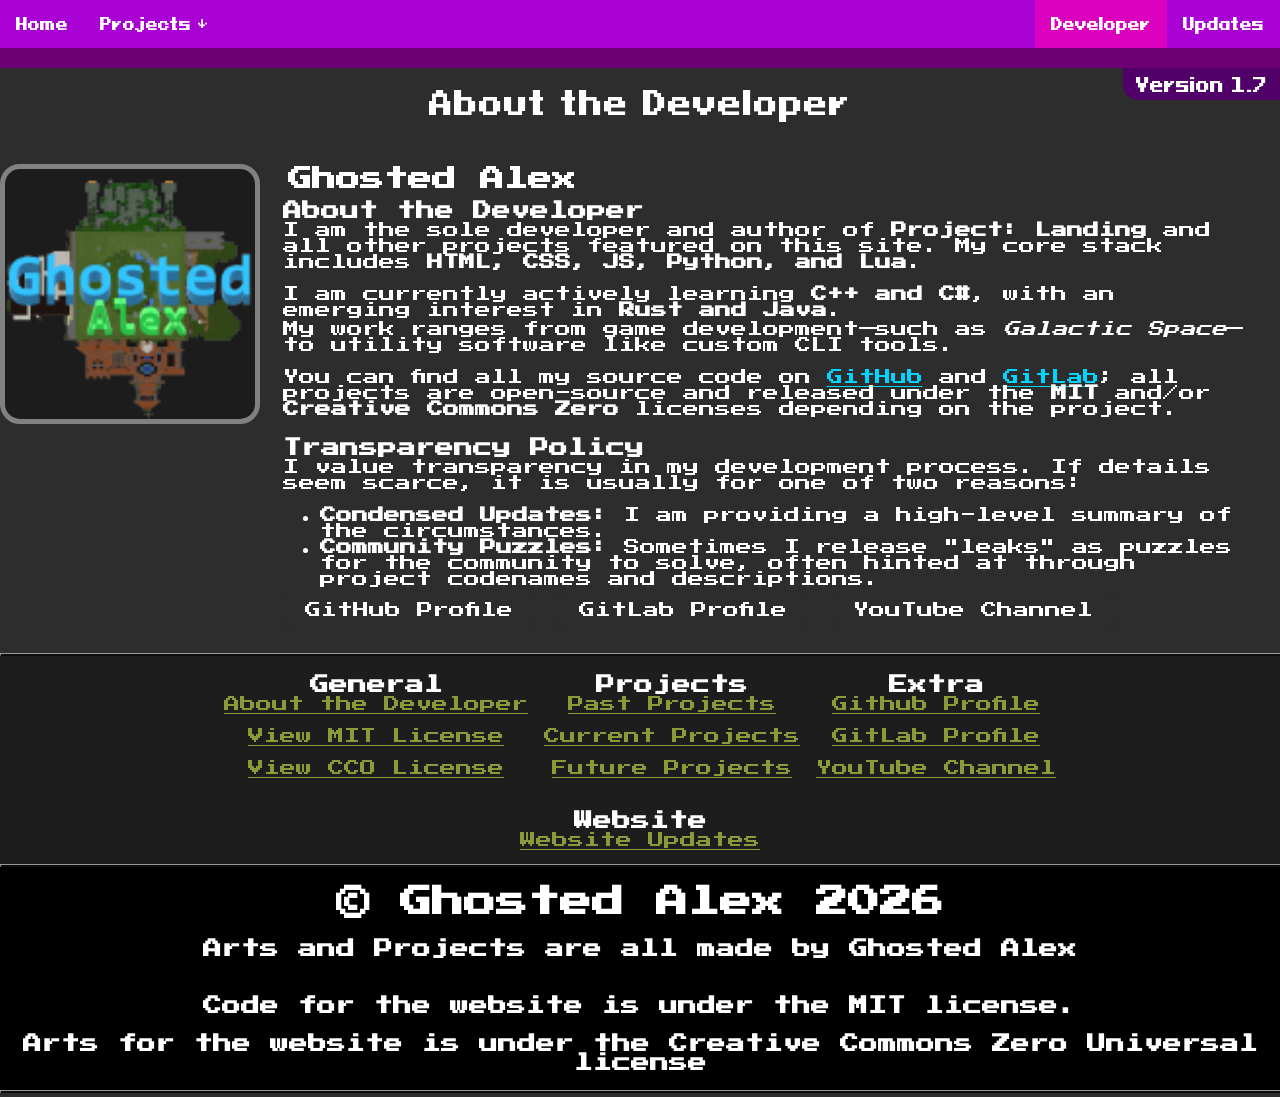
==== commit e3f48497: "Release Version 1.7" ====
--- a/developer.html
+++ b/developer.html
@@ -29,51 +29,12 @@
     <div id="desktop">
         <nav id="navBar">
             <ul id="nav_links">
-                <div class="nav-left">
-                    <li>
-                        <a href="index.html">
-                            <span>Home</span>
-                        </a>
-                    </li>
-                    <li>
-                        <div class="dropdown">
-                            <button class="dropbtn">Projects &darr;</button>
-                            <div class="dropdown-content">
-                                <a href="index.html#past" class="clean-link">
-                                    <span>Past Projects</span>
-                                </a>
-                                <a href="index.html#now" class="clean-link">
-                                    <span>Released & Actively Updated Projects</span>
-                                </a>
-                                <a href="index.html#future" class="clean-link">
-                                    <span>Future Projects and Leaks</span>
-                                </a>
-                                <div class="depth-effect"><br></div>
-                            </div>
-                        </div>
-                    </li>
-                </div>
-                <div class="nav-right">
-                    <li>
-                        <a id="active">
-                            <span>Developer</span>
-                        </a>
-                    </li>
-                    <li>
-                        <a href="releases.html">
-                            <span>Releases</span>
-                        </a>
-                    </li>
-                    <li>
-                        <a href="update.html">
-                            <span>Updates</span>
-                        </a>
-                    </li>
-                </div>
+                <div class="nav-left"></div>
+                <div class="nav-right"></div>
             </ul>
             <div class="depth-effect"><br></div>
             <div class="right version_banner">
-                <h3>Version <span class="version">{VERSION_PLACEHOLDER}</span></h3>
+                <h3>Version <span class="version">NO VERSION AVAILABLE</span></h3>
             </div>
         </nav>
         <div class="center pad">
@@ -130,6 +91,8 @@
         </div>
     </div>
     <script src="assets/scripts/main.js"></script>
+    <script src="assets/scripts/navigation.js"></script>
+    <script src="assets/scripts/iframe.js"></script>
 </body>
 
 <iframe id="footer-iframe" src="assets/share/footer.html" style="width: 100%; height: 1095px;" frameborder="0"></iframe>
--- a/assets/styles/main.css
+++ b/assets/styles/main.css
@@ -7,10 +7,26 @@
 */
 
 body {
-    background-color: #1c1c1c;
+    background-color: #2d2d2d;
     color: #ffffff;
     font-family: pixel;
     margin: 0px;
+    user-select: none;
+    -webkit-user-drag: none;
+}
+
+body.nav {
+    background-color: transparent;
+    color: #ffffff;
+    font-family: pixel;
+    margin: 0px;
+}
+
+#navbar-iframe {
+    background-color: transparent;
+    width: 100%;
+    border: none;
+    height: 100px;
 }
 
 footer {
@@ -39,10 +55,8 @@
     overflow-y: hidden;
 }
 
-footer .powered-by {
-    font-size: 0.8em;
-    color: #818181;
-    text-transform: lowercase;
+footer #links {
+    background-color: #1d1d1d;
 }
 
 /* Example logic to separate the legal block from the engine brand */
@@ -68,6 +82,7 @@
     margin-top: 13px;
 }
 
+/* THIS BLOCK IS NO LONGER BEING USED FOR THE HOMEPAGE, IT IS NOW BEING USED ON THE RELEASES PAGE */
 #new_release {
     border-top-left-radius: 10px;
     border-top-right-radius: 10px;
@@ -76,16 +91,18 @@
     border-left: 5px solid #575757;
     border-top: 5px solid #575757;
     border-right: 5px solid #575757;
-    border-bottom: 1px solid #575757;
+    border-bottom: 5px solid #575757;
     background-color: #000000;
 }
+/* ––------------------------------------------------------------------------------------------------- */
+
 #new_update {
     border-top-left-radius: 0px;
     border-top-right-radius: 0px;
     border-bottom-left-radius: 10px;
     border-bottom-right-radius: 10px;
     border-left: 5px solid #575757;
-    border-top: 1px solid #575757;
+    border-top: 5px solid #575757;
     border-right: 5px solid #575757;
     border-bottom: 5px solid #575757;
     background-color: #000000;
@@ -317,6 +334,10 @@
     width: 100%;
 } */
 
+#navbar-iframe {
+    position: fixed;
+}
+
 ul#nav_links {
     display: flex;
     justify-content: space-between;
@@ -327,11 +348,15 @@
     list-style: none;
 }
 
+.navbar, #navBar {
+    background-color: transparent;
+}
+
 .version_banner {
     position: absolute;
     right: 0px;
     top: 100%; /* Positions it exactly at the bottom edge of the nav */
-    background-color: #a200d3;
+    background-color: #500068;
     padding: 2px 10px;
     border-radius: 0 0 0px 15px;
     color: white;
@@ -397,6 +422,10 @@
 @font-face {
     font-family: press_start;
     src: url(../fonts/PressStart2P-Regular.ttf);
+}
+
+.navbar, #navBar, .dropdown-content, .dropbtn {
+    pointer-events: auto; /* Re-enables clicks for all interactive parts of the navbar */
 }
 
 .dropdown {
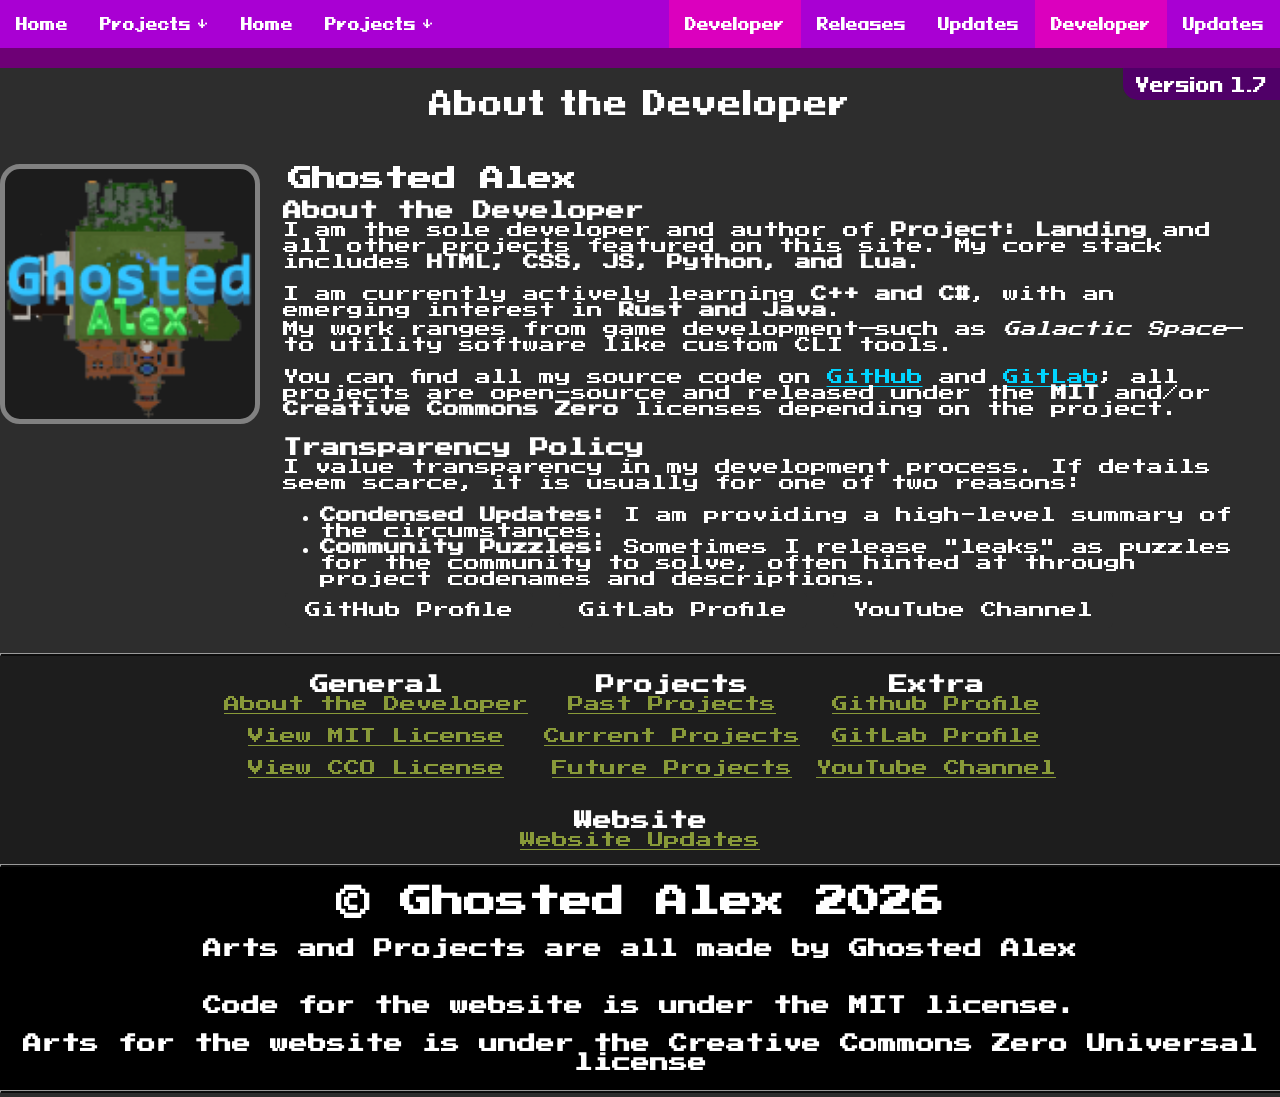
==== commit 329973d3: "Release Version 1.7" ====
--- a/developer.html
+++ b/developer.html
@@ -29,12 +29,51 @@
     <div id="desktop">
         <nav id="navBar">
             <ul id="nav_links">
-                <div class="nav-left"></div>
-                <div class="nav-right"></div>
+                <div class="nav-left">
+                    <li>
+                        <a href="index.html">
+                            <span>Home</span>
+                        </a>
+                    </li>
+                    <li>
+                        <div class="dropdown">
+                            <button class="dropbtn">Projects &darr;</button>
+                            <div class="dropdown-content">
+                                <a href="index.html#past" class="clean-link">
+                                    <span>Past Projects</span>
+                                </a>
+                                <a href="index.html#now" class="clean-link">
+                                    <span>Released & Actively Updated Projects</span>
+                                </a>
+                                <a href="index.html#future" class="clean-link">
+                                    <span>Future Projects and Leaks</span>
+                                </a>
+                                <div class="depth-effect"><br></div>
+                            </div>
+                        </div>
+                    </li>
+                </div>
+                <div class="nav-right">
+                    <li>
+                        <a id="active">
+                            <span>Developer</span>
+                        </a>
+                    </li>
+                    <li>
+                        <a href="releases.html">
+                            <span>Releases</span>
+                        </a>
+                    </li>
+                    <li>
+                        <a href="update.html">
+                            <span>Updates</span>
+                        </a>
+                    </li>
+                </div>
             </ul>
             <div class="depth-effect"><br></div>
             <div class="right version_banner">
-                <h3>Version <span class="version">NO VERSION AVAILABLE</span></h3>
+                <h3>Version <span class="version">{VERSION_PLACEHOLDER}</span></h3>
             </div>
         </nav>
         <div class="center pad">
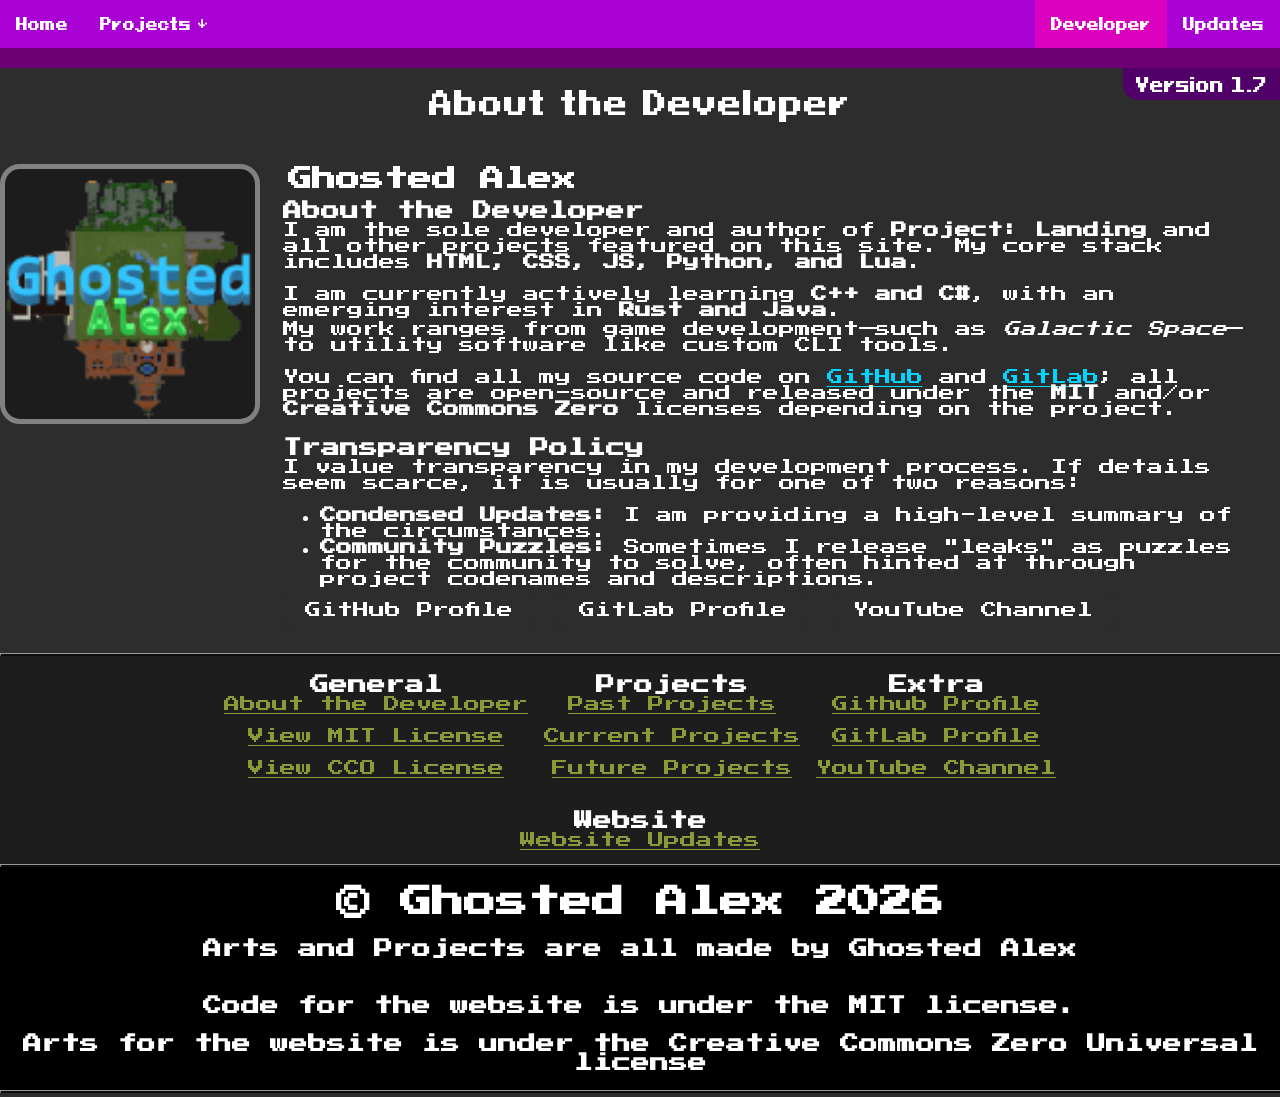
==== commit 92bbc49b: "Release Version 1.7" ====
--- a/developer.html
+++ b/developer.html
@@ -30,45 +30,8 @@
         <nav id="navBar">
             <ul id="nav_links">
                 <div class="nav-left">
-                    <li>
-                        <a href="index.html">
-                            <span>Home</span>
-                        </a>
-                    </li>
-                    <li>
-                        <div class="dropdown">
-                            <button class="dropbtn">Projects &darr;</button>
-                            <div class="dropdown-content">
-                                <a href="index.html#past" class="clean-link">
-                                    <span>Past Projects</span>
-                                </a>
-                                <a href="index.html#now" class="clean-link">
-                                    <span>Released & Actively Updated Projects</span>
-                                </a>
-                                <a href="index.html#future" class="clean-link">
-                                    <span>Future Projects and Leaks</span>
-                                </a>
-                                <div class="depth-effect"><br></div>
-                            </div>
-                        </div>
-                    </li>
                 </div>
                 <div class="nav-right">
-                    <li>
-                        <a id="active">
-                            <span>Developer</span>
-                        </a>
-                    </li>
-                    <li>
-                        <a href="releases.html">
-                            <span>Releases</span>
-                        </a>
-                    </li>
-                    <li>
-                        <a href="update.html">
-                            <span>Updates</span>
-                        </a>
-                    </li>
                 </div>
             </ul>
             <div class="depth-effect"><br></div>
